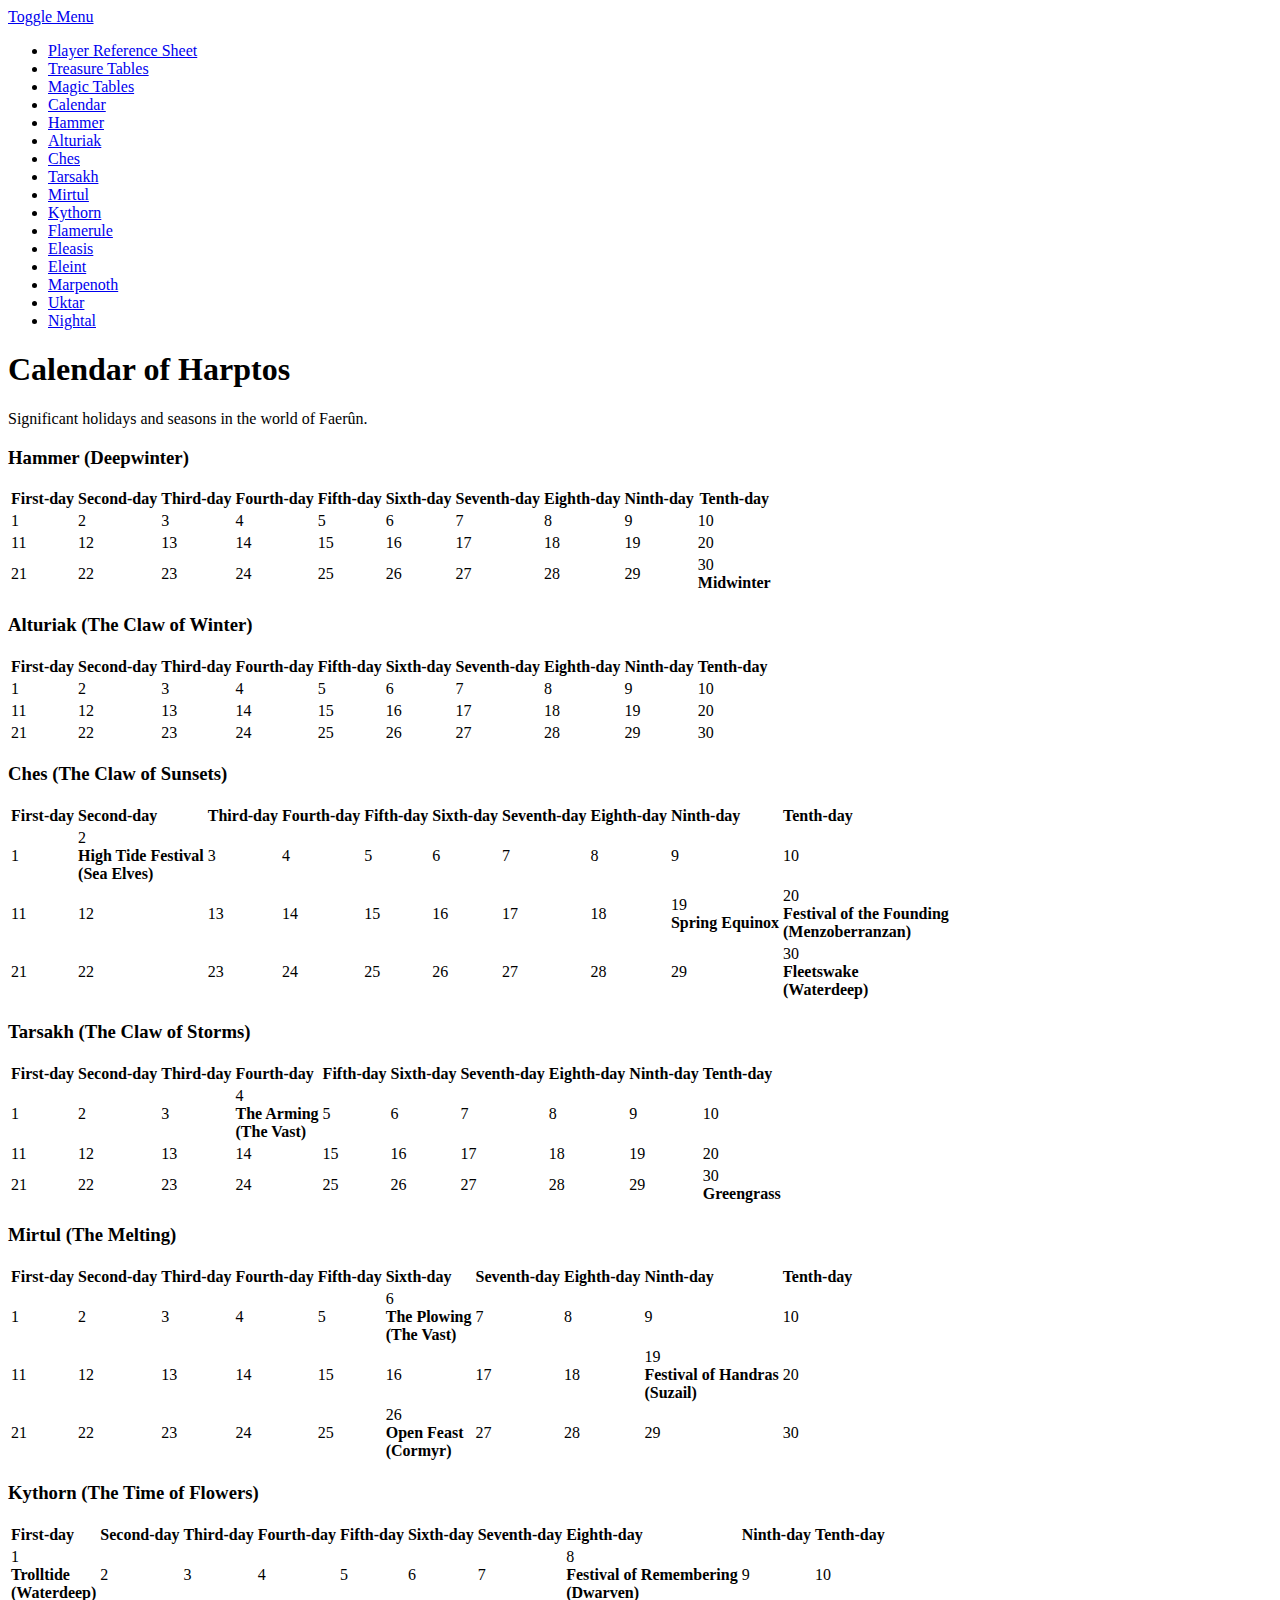
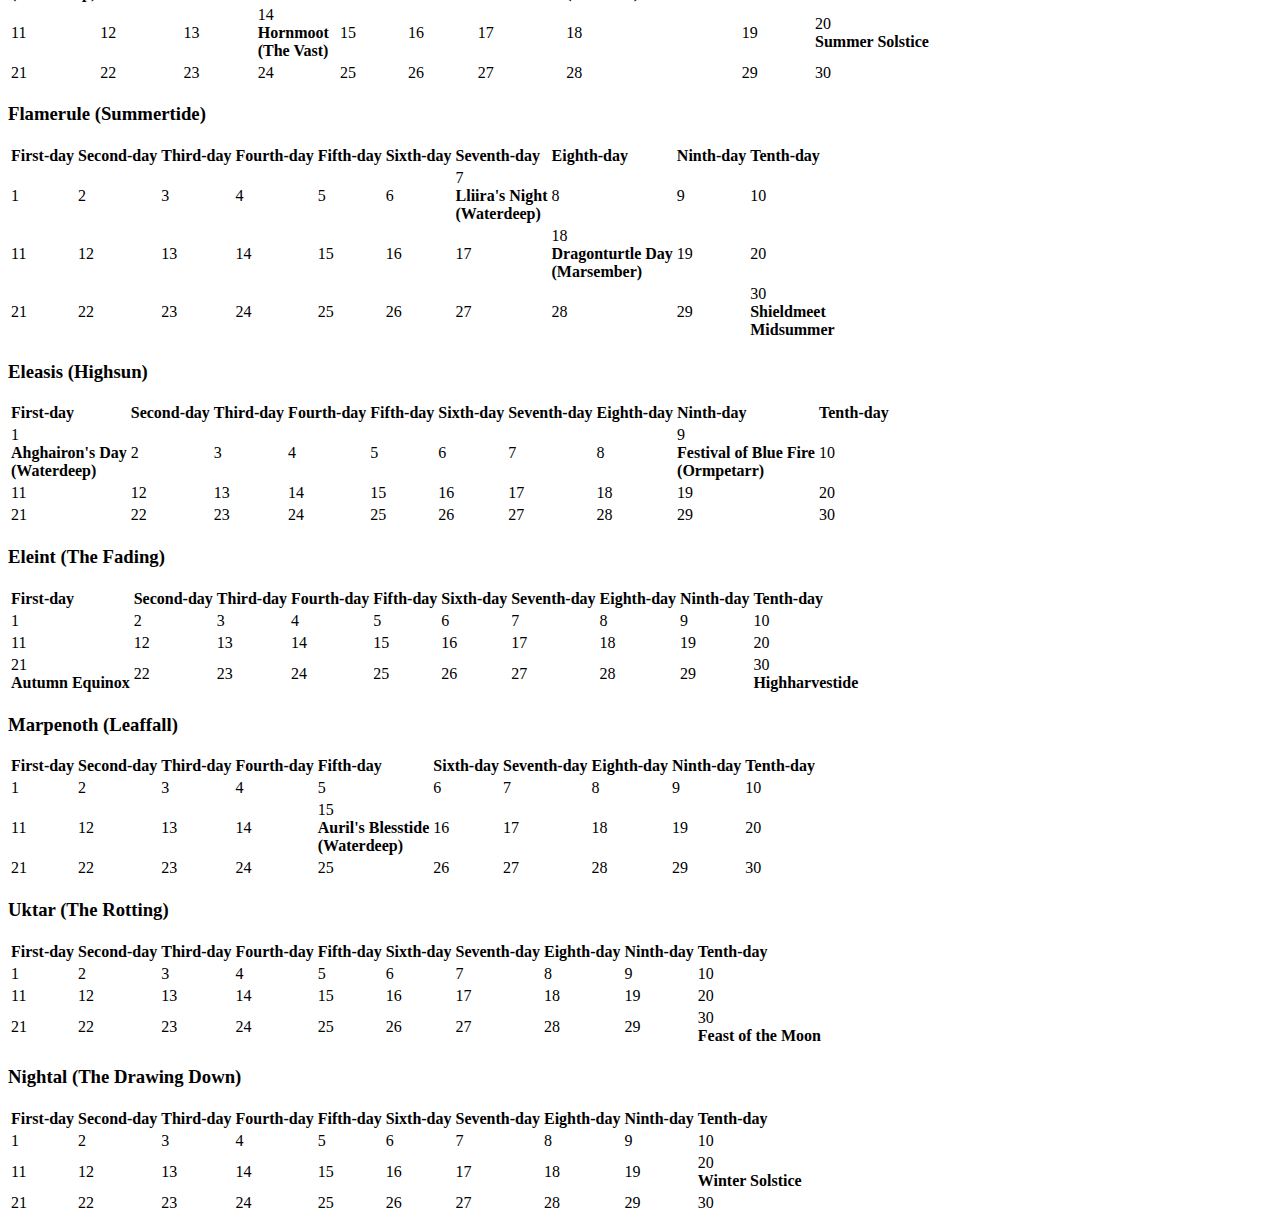
==== calendar.html @ eacc741b "undeleted calendar.html :P" ====
<!DOCTYPE html>
<html lang="en">

<head>

    <meta charset="utf-8">
    <meta http-equiv="X-UA-Compatible" content="IE=edge">
    <meta name="viewport" content="width=device-width, shrink-to-fit=no, initial-scale=1">
    <meta name="description" content="">
    <meta name="author" content="">

    <title>5e Dungeon Master Tables</title>

    <!-- Bootstrap Core CSS -->
    <link href="css/bootstrap.min.css" rel="stylesheet">

    <!-- Custom CSS -->
    <link href="css/simple-sidebar.css" rel="stylesheet">

    <!-- HTML5 Shim and Respond.js IE8 support of HTML5 elements and media queries -->
    <!-- WARNING: Respond.js doesn't work if you view the page via file:// -->
    <!--[if lt IE 9]>
        <script src="https://oss.maxcdn.com/libs/html5shiv/3.7.0/html5shiv.js"></script>
        <script src="https://oss.maxcdn.com/libs/respond.js/1.4.2/respond.min.js"></script>
    <![endif]-->

</head>

<body>
				<div class="navbar navbar-fixed-top navbar-pad mobile-only">
				<a href="#menu-toggle" class="btn btn-default" id="menu-toggle">Toggle Menu</a>
				</div>
  

    <div id="wrapper">

        <!-- Sidebar -->
        <div id="sidebar-wrapper">

            <ul class="sidebar-nav">
				<li class="sidebar-brand">
                    <a href="quickref.html">
                        Player Reference Sheet
                    </a>
                </li>			
				<li class="sidebar-brand">
                    <a href="treasure.html">
                        Treasure Tables
                    </a>
                </li>
                <li class="sidebar-brand">
                    <a href="index.html">
                        Magic Tables
                    </a>
                </li>
				<li class="sidebar-brand">
                    <a href="calendar.html">
                        Calendar
                    </a>
                </li>
				               <li>
                    <a href="#Hammer">Hammer</a>
                </li>
                <li>
                    <a href="#Alturiak">Alturiak</a>
                </li>
                <li>
                    <a href="#Ches">Ches</a>
                </li>
                <li>
                    <a href="#Tarsakh">Tarsakh</a>
                </li>
				
                <li>
                    <a href="#Mirtul">Mirtul</a>
                </li>
                <li>
                    <a href="#Kythorn">Kythorn</a>
                </li>
                <li>
                    <a href="#Flamerule">Flamerule</a>
                </li>
				<li>
                    <a href="#Eleasis">Eleasis</a>
                </li>
				<li>
                    <a href="#Eleint">Eleint</a>
                </li>
                <li>
                    <a href="#Marpenoth">Marpenoth</a>
                </li>
				<li>
                    <a href="#Uktar">Uktar</a>
                </li>
				<li>
                    <a href="#Nightal">Nightal</a>
                </li>
            </ul>
        </div>
        <!-- /#sidebar-wrapper -->
 
        <!-- Page Content -->
        <div id="page-content-wrapper">
            <div class="container-fluid navbar-main-fix">
                <div class="row">
                    <div class="col-lg-12">
                        <h1>Calendar of Harptos</h1>
						<p>Significant holidays and seasons in the world of Faerûn.</p>
						<a name="Hammer"></a> 
						<h3>Hammer (Deepwinter)</h3>

						<table class="table table-bordered">
						<thead>
						<th><b>First-day</b></th>

						<th><b>Second-day</b></th>

						<th><b>Third-day</b></th>

						<th><b>Fourth-day</b></th>

						<th><b>Fifth-day</b></th>

						<th><b>Sixth-day</b></th>

						<th><b>Seventh-day</b></th>

						<th><b>Eighth-day</b></th>

						<th><b>Ninth-day</b></th>

						<th><b>Tenth-day</b></th>
						</thead>

						<tr class="calendar-cells">
						<td>1</td>

						<td>2</td>

						<td>3</td>

						<td>4</td>

						<td>5</td>

						<td>6</td>

						<td>7</td>

						<td>8</td>

						<td>9</td>

						<td>10</td>
						</tr>

						<tr class="calendar-cells">
						<td>11</td>

						<td>12</td>

						<td>13</td>

						<td>14</td>

						<td>15</td>

						<td>16</td>

						<td>17</td>

						<td>18</td>

						<td>19</td>

						<td>20</td>
						</tr>

						<tr class="calendar-cells">
						<td>21</td>

						<td>22</td>

						<td>23</td>

						<td>24</td>

						<td>25</td>

						<td>26</td>

						<td>27</td>

						<td>28</td>

						<td>29</td>

						<td>30<br><b>Midwinter</b></td>
						</tr>
						</table>
						<a name="Alturiak"></a> 
						<h3>Alturiak (The Claw of Winter)</h3>

						<table class="table table-bordered">
						<tr>
						<td><b>First-day</b></td>

						<td><b>Second-day</b></td>

						<td><b>Third-day</b></td>

						<td><b>Fourth-day</b></td>

						<td><b>Fifth-day</b></td>

						<td><b>Sixth-day</b></td>

						<td><b>Seventh-day</b></td>

						<td><b>Eighth-day</b></td>

						<td><b>Ninth-day</b></td>

						<td><b>Tenth-day</b></td>
						</tr>

						<tr class="calendar-cells">
						<td>1</td>

						<td>2</td>

						<td>3</td>

						<td>4</td>

						<td>5</td>

						<td>6</td>

						<td>7</td>

						<td>8</td>

						<td>9</td>

						<td>10</td>
						</tr>

						<tr class="calendar-cells">
						<td>11</td>

						<td>12</td>

						<td>13</td>

						<td>14</td>

						<td>15</td>

						<td>16</td>

						<td>17</td>

						<td>18</td>

						<td>19</td>

						<td>20</td>
						</tr>

						<tr class="calendar-cells">
						<td>21</td>

						<td>22</td>

						<td>23</td>

						<td>24</td>

						<td>25</td>

						<td>26</td>

						<td>27</td>

						<td>28</td>

						<td>29</td>

						<td>30</td>
						</tr>
						</table>

						<a name="Ches"></a> 						
						<h3>Ches (The Claw of Sunsets)</h3>

						<table class="table table-bordered">
						<tr>
						<td><b>First-day</b></td>

						<td><b>Second-day</b></td>

						<td><b>Third-day</b></td>

						<td><b>Fourth-day</b></td>

						<td><b>Fifth-day</b></td>

						<td><b>Sixth-day</b></td>

						<td><b>Seventh-day</b></td>

						<td><b>Eighth-day</b></td>

						<td><b>Ninth-day</b></td>

						<td><b>Tenth-day</b></td>
						</tr>

						<tr class="calendar-cells">
						<td>1</td>

						<td>2<br><b>High Tide Festival<br>(Sea Elves)</b></td>

						<td>3</td>

						<td>4</td>

						<td>5</td>

						<td>6</td>

						<td>7</td>

						<td>8</td>

						<td>9</td>

						<td>10</td>
						</tr>

						<tr class="calendar-cells">
						<td>11</td>

						<td>12</td>

						<td>13</td>

						<td>14</td>

						<td>15</td>

						<td>16</td>

						<td>17</td>

						<td>18</td>

						<td>19
						<br><b>Spring Equinox</b></td>

						<td>20<br><b>Festival of the Founding<br>(Menzoberranzan)</b></td>
						</tr>

						<tr class="calendar-cells">
						<td>21</td>

						<td>22</td>

						<td>23</td>

						<td>24</td>

						<td>25</td>

						<td>26</td>

						<td>27</td>

						<td>28</td>

						<td>29</td>

						<td>30<br><b>Fleetswake<br>(Waterdeep)</b></td>
						</tr>
						</table>

						<a name="Tarsakh"></a> 						
						<h3>Tarsakh (The Claw of Storms)</h3>

						<table class="table table-bordered">
						<tr>
						<td><b>First-day</b></td>

						<td><b>Second-day</b></td>

						<td><b>Third-day</b></td>

						<td><b>Fourth-day</b></td>

						<td><b>Fifth-day</b></td>

						<td><b>Sixth-day</b></td>

						<td><b>Seventh-day</b></td>

						<td><b>Eighth-day</b></td>

						<td><b>Ninth-day</b></td>

						<td><b>Tenth-day</b></td>
						</tr>

						<tr class="calendar-cells">
						<td>1</td>

						<td>2</td>

						<td>3</td>

						<td>4<br><b>The Arming<br>(The Vast)</b></td>

						<td>5</td>

						<td>6</td>

						<td>7</td>

						<td>8</td>

						<td>9</td>

						<td>10</td>
						</tr>

						<tr class="calendar-cells">
						<td>11</td>

						<td>12</td>

						<td>13</td>

						<td>14</td>

						<td>15</td>

						<td>16</td>

						<td>17</td>

						<td>18</td>

						<td>19</td>

						<td>20</td>
						</tr>

						<tr class="calendar-cells">
						<td>21</td>

						<td>22</td>

						<td>23</td>

						<td>24</td>

						<td>25</td>

						<td>26</td>

						<td>27</td>

						<td>28</td>

						<td>29</td>

						<td>30<br><b>Greengrass</b></td>
						</tr>
						</table>
						
						<a name="Mirtul"></a> 						
						<h3>Mirtul (The Melting)</h3>

						<table class="table table-bordered">
						<tr class="calendar-cells">
						<td><b>First-day</b></td>

						<td><b>Second-day</b></td>

						<td><b>Third-day</b></td>

						<td><b>Fourth-day</b></td>

						<td><b>Fifth-day</b></td>

						<td><b>Sixth-day</b></td>

						<td><b>Seventh-day</b></td>

						<td><b>Eighth-day</b></td>

						<td><b>Ninth-day</b></td>

						<td><b>Tenth-day</b></td>
						</tr>

						<tr class="calendar-cells">
						<td>1</td>

						<td>2</td>

						<td>3</td>

						<td>4</td>

						<td>5</td>

						<td>6<br><b>The Plowing<br>(The Vast)</b></td>

						<td>7</td>

						<td>8</td>

						<td>9</td>

						<td>10</td>
						</tr>

						<tr class="calendar-cells">
						<td>11</td>

						<td>12</td>

						<td>13</td>

						<td>14</td>

						<td>15</td>

						<td>16</td>

						<td>17</td>

						<td>18</td>

						<td>19<br><b>Festival of Handras<br>(Suzail)</b></td>

						<td>20</td>
						</tr>

						<tr class="calendar-cells">
						<td>21</td>

						<td>22</td>

						<td>23</td>

						<td>24</td>

						<td>25</td>

						<td>26<br><b>Open Feast<br>(Cormyr)</b></td>

						<td>27</td>

						<td>28</td>

						<td>29</td>

						<td>30</td>
						</tr>
						</table>

						<a name="Kythorn"></a> 						
						<h3>Kythorn (The Time of Flowers)</h3>

						<table class="table table-bordered">
						<tr>
						<td><b>First-day</b></td>

						<td><b>Second-day</b></td>

						<td><b>Third-day</b></td>

						<td><b>Fourth-day</b></td>

						<td><b>Fifth-day</b></td>

						<td><b>Sixth-day</b></td>

						<td><b>Seventh-day</b></td>

						<td><b>Eighth-day</b></td>

						<td><b>Ninth-day</b></td>

						<td><b>Tenth-day</b></td>
						</tr>

						<tr class="calendar-cells">
						<td>1<br><b>Trolltide<br>(Waterdeep)</b></td>

						<td>2</td>

						<td>3</td>

						<td>4</td>

						<td>5</td>

						<td>6</td>

						<td>7</td>

						<td>8<br><b>Festival of Remembering<br>(Dwarven)</b></td>

						<td>9</td>

						<td>10</td>
						</tr>

						<tr class="calendar-cells">
						<td>11</td>

						<td>12</td>

						<td>13</td>

						<td>14<br><b>Hornmoot<br>(The Vast)</b></td>

						<td>15</td>

						<td>16</td>

						<td>17</td>

						<td>18</td>

						<td>19</td>

						<td>20
						<br><b>Summer Solstice</b></td>
						</tr>

						<tr class="calendar-cells">
						<td>21</td>

						<td>22</td>

						<td>23</td>

						<td>24</td>

						<td>25</td>

						<td>26</td>

						<td>27</td>

						<td>28</td>

						<td>29</td>

						<td>30</td>
						</tr>
						</table>

						<a name="Flamerule"></a> 						
						<h3>Flamerule (Summertide)</h3>

						<table class="table table-bordered">
						<tr>
						<td><b>First-day</b></td>

						<td><b>Second-day</b></td>

						<td><b>Third-day</b></td>

						<td><b>Fourth-day</b></td>

						<td><b>Fifth-day</b></td>

						<td><b>Sixth-day</b></td>

						<td><b>Seventh-day</b></td>

						<td><b>Eighth-day</b></td>

						<td><b>Ninth-day</b></td>

						<td><b>Tenth-day</b></td>
						</tr>

						<tr class="calendar-cells">
						<td>1</td>

						<td>2</td>

						<td>3</td>

						<td>4</td>

						<td>5</td>

						<td>6</td>

						<td>7<br><b>Lliira's Night<br>(Waterdeep)</b></td>

						<td>8</td>

						<td>9</td>

						<td>10</td>
						</tr>

						<tr class="calendar-cells">
						<td>11</td>

						<td>12</td>

						<td>13</td>

						<td>14</td>

						<td>15</td>

						<td>16</td>

						<td>17</td>

						<td>18<br><b>Dragonturtle Day<br>(Marsember)</b></td>

						<td>19</td>

						<td>20</td>
						</tr>

						<tr class="calendar-cells">
						<td>21</td>

						<td>22</td>

						<td>23</td>

						<td>24</td>

						<td>25</td>

						<td>26</td>

						<td>27</td>

						<td>28</td>

						<td>29</td>

						<td>30<br><b>Shieldmeet<br>Midsummer</b></td>
						</tr>
						</table>

						<a name="Eleasis"></a> 						
						<h3>Eleasis (Highsun)</h3>

						<table class="table table-bordered">
						<tr>
						<td><b>First-day</b></td>

						<td><b>Second-day</b></td>

						<td><b>Third-day</b></td>

						<td><b>Fourth-day</b></td>

						<td><b>Fifth-day</b></td>

						<td><b>Sixth-day</b></td>

						<td><b>Seventh-day</b></td>

						<td><b>Eighth-day</b></td>

						<td><b>Ninth-day</b></td>

						<td><b>Tenth-day</b></td>
						</tr>

						<tr class="calendar-cells">
						<td>1<br><b>Ahghairon's Day<br>(Waterdeep)</b></td>

						<td>2</td>

						<td>3</td>

						<td>4</td>

						<td>5</td>

						<td>6</td>

						<td>7</td>

						<td>8</td>

						<td>9<br><b>Festival of Blue Fire<br>(Ormpetarr)</b></td>

						<td>10</td>
						</tr>

						<tr class="calendar-cells">
						<td>11</td>

						<td>12</td>

						<td>13</td>

						<td>14</td>

						<td>15</td>

						<td>16</td>

						<td>17</td>

						<td>18</td>

						<td>19</td>

						<td>20</td>
						</tr>

						<tr class="calendar-cells">
						<td>21</td>

						<td>22</td>

						<td>23</td>

						<td>24</td>

						<td>25</td>

						<td>26</td>

						<td>27</td>

						<td>28</td>

						<td>29</td>

						<td>30</td>
						</tr>
						</table>

						<a name="Eleint"></a> 						
						<h3>Eleint (The Fading)</h3>

						<table class="table table-bordered">
						<tr>
						<td><b>First-day</b></td>

						<td><b>Second-day</b></td>

						<td><b>Third-day</b></td>

						<td><b>Fourth-day</b></td>

						<td><b>Fifth-day</b></td>

						<td><b>Sixth-day</b></td>

						<td><b>Seventh-day</b></td>

						<td><b>Eighth-day</b></td>

						<td><b>Ninth-day</b></td>

						<td><b>Tenth-day</b></td>
						</tr>

						<tr class="calendar-cells">
						<td>1</td>

						<td>2</td>

						<td>3</td>

						<td>4</td>

						<td>5</td>

						<td>6</td>

						<td>7</td>

						<td>8</td>

						<td>9</td>

						<td>10</td>
						</tr>

						<tr class="calendar-cells">
						<td>11</td>

						<td>12</td>

						<td>13</td>

						<td>14</td>

						<td>15</td>

						<td>16</td>

						<td>17</td>

						<td>18</td>

						<td>19</td>

						<td>20</td>
						</tr>

						<tr class="calendar-cells">
						<td>21
						<br><b>Autumn Equinox</b></td>

						<td>22</td>

						<td>23</td>

						<td>24</td>

						<td>25</td>

						<td>26</td>

						<td>27</td>

						<td>28</td>

						<td>29</td>

						<td>30<br><b>Highharvestide</b></td>
						</tr>
						</table>

						<a name="Marpenoth"></a> 						
						<h3>Marpenoth (Leaffall)</h3>

						<table class="table table-bordered">
						<tr>
						<td><b>First-day</b></td>

						<td><b>Second-day</b></td>

						<td><b>Third-day</b></td>

						<td><b>Fourth-day</b></td>

						<td><b>Fifth-day</b></td>

						<td><b>Sixth-day</b></td>

						<td><b>Seventh-day</b></td>

						<td><b>Eighth-day</b></td>

						<td><b>Ninth-day</b></td>

						<td><b>Tenth-day</b></td>
						</tr>

						<tr class="calendar-cells">
						<td>1</td>

						<td>2</td>

						<td>3</td>

						<td>4</td>

						<td>5</td>

						<td>6</td>

						<td>7</td>

						<td>8</td>

						<td>9</td>

						<td>10</td>
						</tr>

						<tr class="calendar-cells">
						<td>11</td>

						<td>12</td>

						<td>13</td>

						<td>14</td>

						<td>15<br><b>Auril's Blesstide<br>(Waterdeep)</b></td>

						<td>16</td>

						<td>17</td>

						<td>18</td>

						<td>19</td>

						<td>20</td>
						</tr>

						<tr class="calendar-cells">
						<td>21</td>

						<td>22</td>

						<td>23</td>

						<td>24</td>

						<td>25</td>

						<td>26</td>

						<td>27</td>

						<td>28</td>

						<td>29</td>

						<td>30</td>
						</tr>
						</table>

						<a name="Uktar"></a> 						
						<h3>Uktar (The Rotting)</h3>

						<table class="table table-bordered">
						<tr>
						<td><b>First-day</b></td>

						<td><b>Second-day</b></td>

						<td><b>Third-day</b></td>

						<td><b>Fourth-day</b></td>

						<td><b>Fifth-day</b></td>

						<td><b>Sixth-day</b></td>

						<td><b>Seventh-day</b></td>

						<td><b>Eighth-day</b></td>

						<td><b>Ninth-day</b></td>

						<td><b>Tenth-day</b></td>
						</tr>

						<tr class="calendar-cells">
						<td>1</td>

						<td>2</td>

						<td>3</td>

						<td>4</td>

						<td>5</td>

						<td>6</td>

						<td>7</td>

						<td>8</td>

						<td>9</td>

						<td>10</td>
						</tr>

						<tr class="calendar-cells">
						<td>11</td>

						<td>12</td>

						<td>13</td>

						<td>14</td>

						<td>15</td>

						<td>16</td>

						<td>17</td>

						<td>18</td>

						<td>19</td>

						<td>20</td>
						</tr>

						<tr class="calendar-cells">
						<td>21</td>

						<td>22</td>

						<td>23</td>

						<td>24</td>

						<td>25</td>

						<td>26</td>

						<td>27</td>

						<td>28</td>

						<td>29</td>

						<td>30<br><b>Feast of the Moon</td>
						</tr>
						</table>

						<a name="Nightal"></a> 					
						<h3>Nightal (The Drawing Down)</h3>

						<table class="table table-bordered">
						<tr>
						<td><b>First-day</b></td>

						<td><b>Second-day</b></td>

						<td><b>Third-day</b></td>

						<td><b>Fourth-day</b></td>

						<td><b>Fifth-day</b></td>

						<td><b>Sixth-day</b></td>

						<td><b>Seventh-day</b></td>

						<td><b>Eighth-day</b></td>

						<td><b>Ninth-day</b></td>

						<td><b>Tenth-day</b></td>
						</tr>

						<tr class="calendar-cells">
						<td>1</td>

						<td>2</td>

						<td>3</td>

						<td>4</td>

						<td>5</td>

						<td>6</td>

						<td>7</td>

						<td>8</td>

						<td>9</td>

						<td>10</td>
						</tr>

						<tr class="calendar-cells">
						<td>11</td>

						<td>12</td>

						<td>13</td>

						<td>14</td>

						<td>15</td>

						<td>16</td>

						<td>17</td>

						<td>18</td>

						<td>19</td>

						<td>20
						<br><b>Winter Solstice</b></td>
						</tr>

						<tr class="calendar-cells">
						<td>21</td>

						<td>22</td>

						<td>23</td>

						<td>24</td>

						<td>25</td>

						<td>26</td>

						<td>27</td>

						<td>28</td>

						<td>29</td>

						<td>30</td>
						</tr>
						</table>


					</div>	

	
				</div>
			</div>
		</div>
        <!-- /#page-content-wrapper -->

		</div>
    <!-- /#wrapper -->

    <!-- jQuery -->
    <script src="js/jquery.js"></script>

    <!-- Bootstrap Core JavaScript -->
    <script src="js/bootstrap.min.js"></script>
 
 <!-- Menu Toggle Script 	-->
    <script>
    $("#menu-toggle").click(function(e) {
        e.preventDefault();
        $("#wrapper").toggleClass("toggled");
    });
    </script>

</body>

</html>
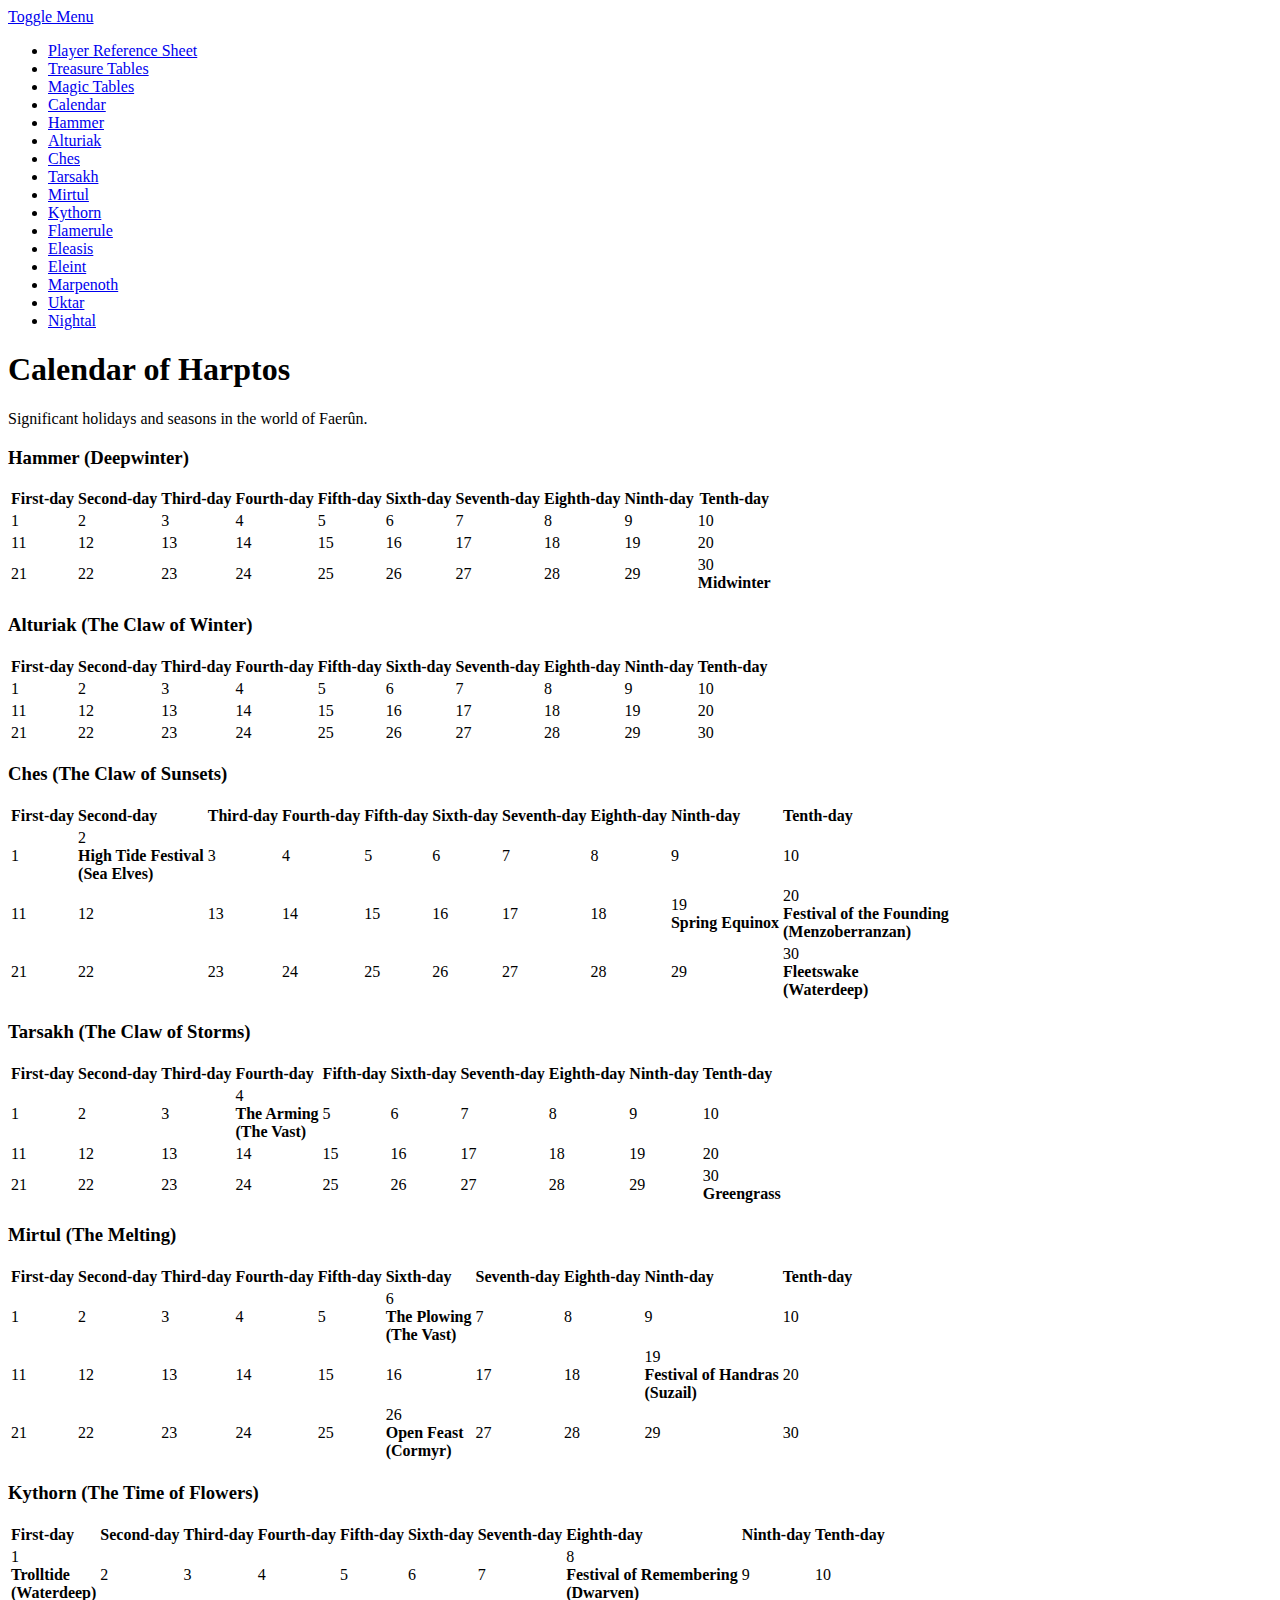
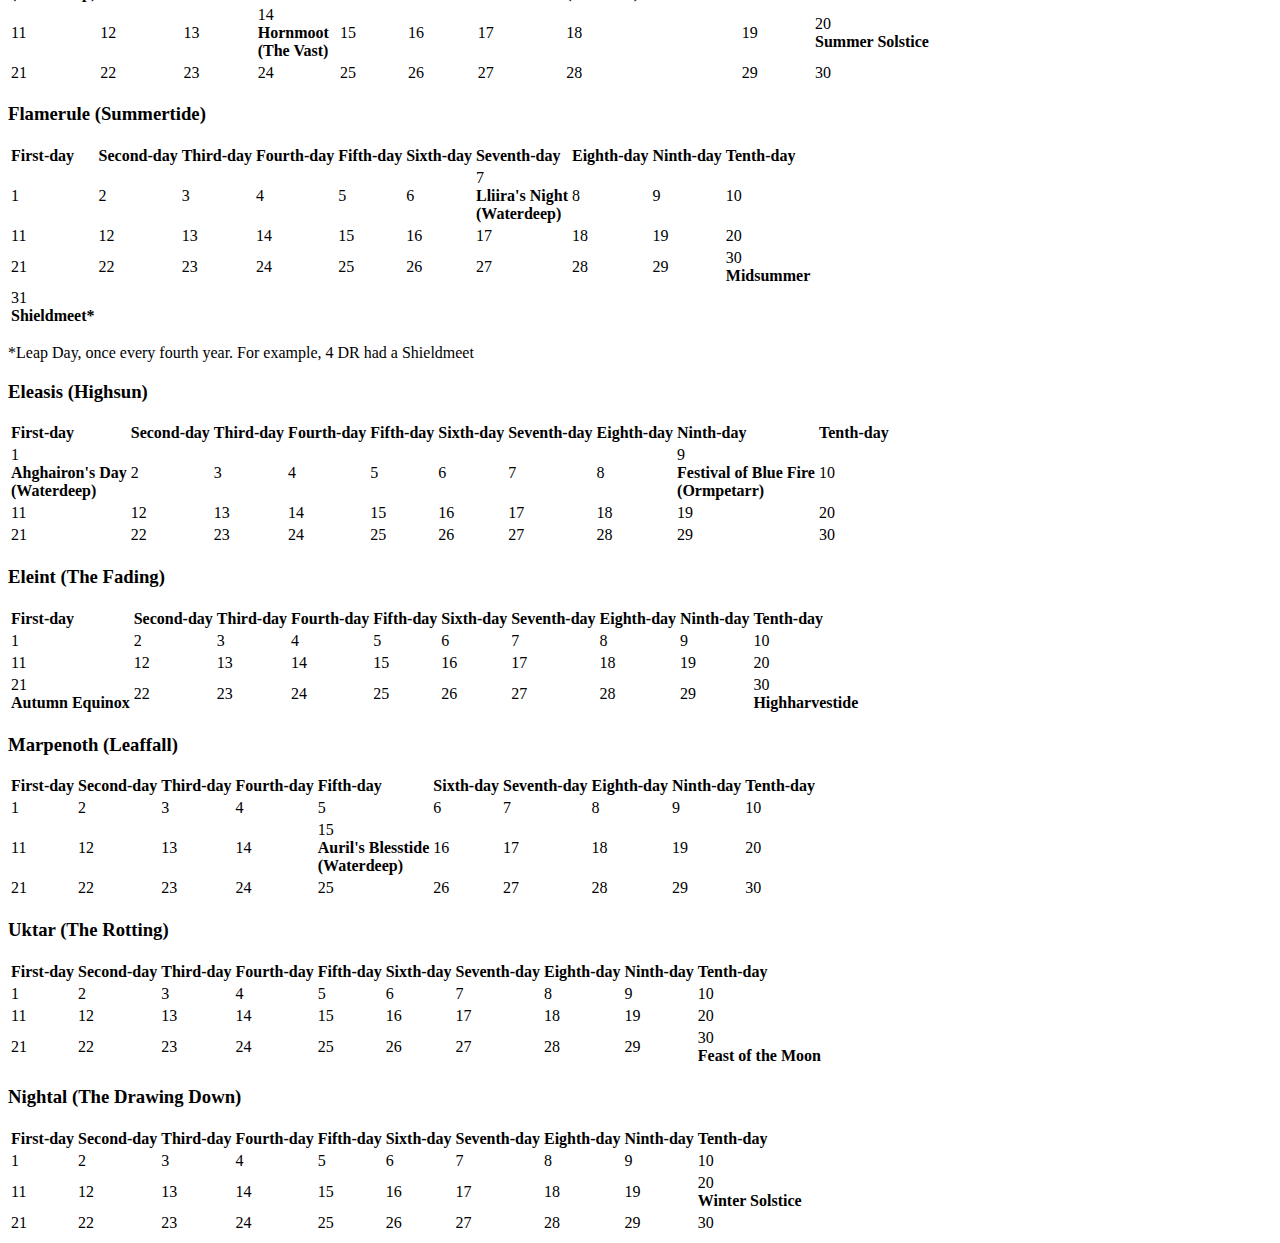
==== commit 8302958a: "Calendar Updates" ====
--- a/calendar.html
+++ b/calendar.html
@@ -99,7 +99,7 @@
         </div>
         <!-- /#sidebar-wrapper -->
  
-        <!-- Page Content -->
+       <!-- Page Content -->
         <div id="page-content-wrapper">
             <div class="container-fluid navbar-main-fix">
                 <div class="row">
@@ -626,7 +626,7 @@
 
 						<td>13</td>
 
-						<td>14<br><b>Hornmoot<br>(The Vast)</b></td>
+						<td>14<br><b>Hornmoot&nbsp;<br>(The Vast)<br></b></td>
 
 						<td>15</td>
 
@@ -728,7 +728,7 @@
 
 						<td>17</td>
 
-						<td>18<br><b>Dragonturtle Day<br>(Marsember)</b></td>
+						<td>18</td>
 
 						<td>19</td>
 
@@ -754,10 +754,13 @@
 
 						<td>29</td>
 
-						<td>30<br><b>Shieldmeet<br>Midsummer</b></td>
-						</tr>
+						<td>30<br><b>Midsummer</b></td>
+						</tr>
+						<tr class="calendar-cells">
+						<td>31 <br><b>Shieldmeet*<br></b></td>
+						</tr >
 						</table>
-
+<p>*Leap Day, once every fourth year. For example, 4 DR had a Shieldmeet</p>
 						<a name="Eleasis"></a> 						
 						<h3>Eleasis (Highsun)</h3>
 
